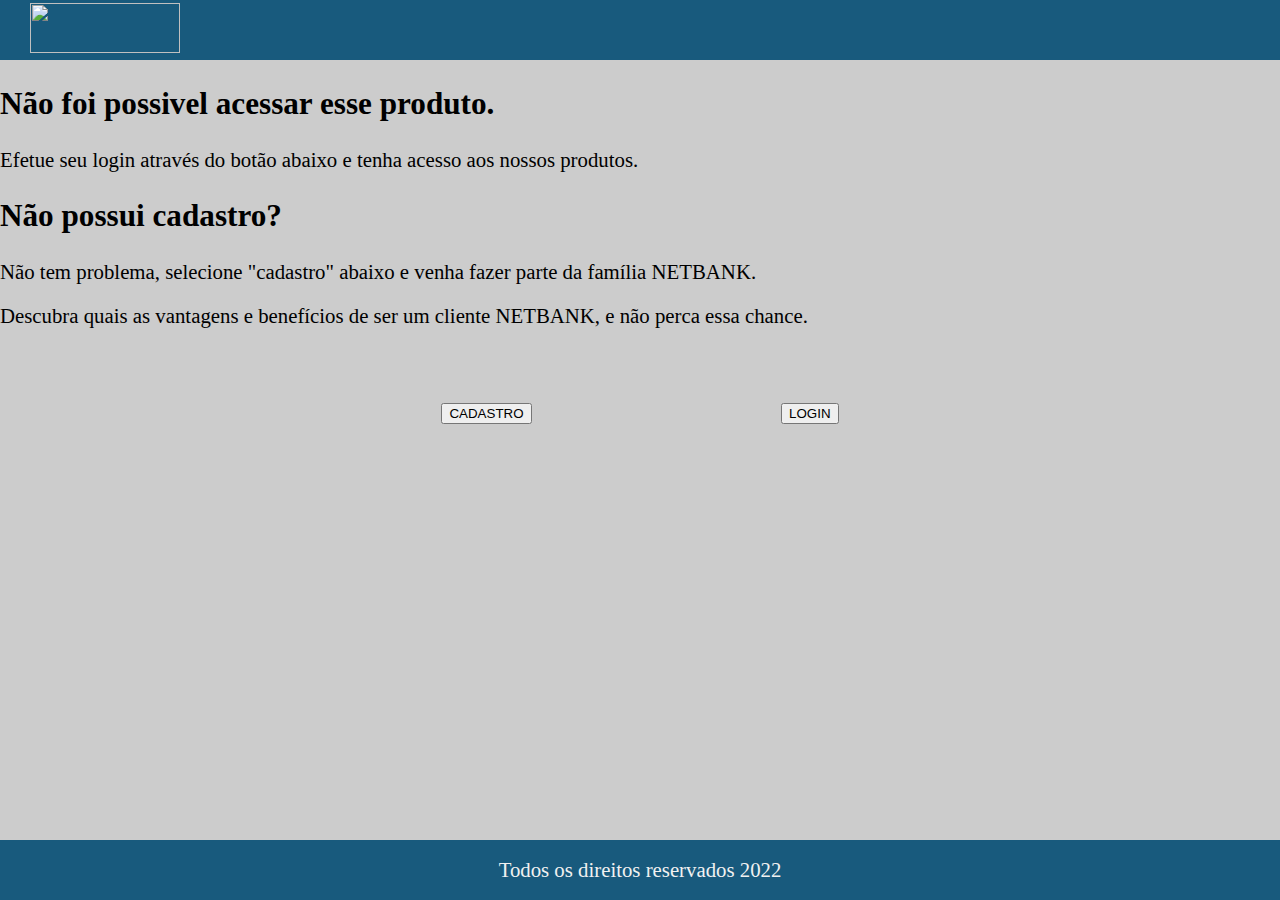
==== cartaodecredito.html @ 2b246e13 "Página menu" ====
<!-- cartão de crédito -->
<!DOCTYPE html>
<html  lang="pt-BR">

<head>
  <meta charset="utf-8">
  <meta name="viewport" content="width=device-width">
  <title>cartao</title>
  
<!-- CSS only -->
  <link href="style2.css" rel="stylesheet" type="text/css" />
</head>

<body>
  <header>
      <nav>
        <div id="logo">
          <a href="index.html">
          <img src="logo.jpeg" width="150" height="50">
          <div class="container"> 
          </a>
          </div>
      </nav>
    <h2>Não foi possivel acessar esse   produto.</h2>

    <p>
      Efetue seu login através do botão abaixo e tenha acesso aos nossos produtos.
    </p>

    <h2>Não possui cadastro?</h2>

    <p>
      Não tem problema, selecione "cadastro" abaixo e venha fazer parte da família NETBANK.
    </p>

    <p>
      Descubra quais as vantagens e benefícios de ser um cliente NETBANK, e não perca essa chance.
    </p>
    </header>

  <main>
      <a href="cadastro.html">
       <button type="button">CADASTRO</button>
      </a>

      <a href="projeto.html">
        <button type="button">LOGIN</button>
      </a>
   </div>
    </main>
  
  
    <footer>
      <span>Todos os direitos reservados 2022</span>
    </footer>
  </body>
</html>
---- style2.css ----
body, html{
  height: 100%;
  display: flex;
  flex-direction: column;
}

body{
  margin: 0px;
  font-size: 1.3em;
  background-color: #ccc;
}

nav{
  display: flex;
  flex-direction: row;
  justify-content: space-between;
  align-items: center;
  
  height: 60px;
  background-color: #185a7d;
  padding-left: 20px;
  padding-right: 20px;
}

nav>div>a{
  text-decoration: none;
  padding: 10px;
}

nav>div>a:link {
  color: #f1f1f1;
}

nav>div>a:visited{
  color: #f1f1f1;
}

/* efeito hover */
nav>div>a:hover{
  background-color: #4682B4;
  border-radius: 5px;
}

i{
  font-size: 24px !important;
}

.container img {
    max-width:10px;
    max-height:15px;
    width: 55%;
    height: auto;
}

main{
  width: 70%;
  margin: 50px auto;

  display: flex;
  flex-direction: row;
  flex-wrap: wrap;
  justify-content: space-evenly;
  
}

main>div {
  background-color: #f1f1f1;
  border-radius: 5px;
  box-shadow: 0 0 5px black;
  text-align: center;
  margin-bottom: 20px;
}

main>div>a>img{
  height: 200px;
}


.hover:hover{
  border: 2px solid #4682B4;
}

footer{
  margin-top: auto;
  background-color: #185a7d;
  color: #f1f1f1;
  height: 60px;
  display: flex;
  justify-content: center;
  align-items: center;
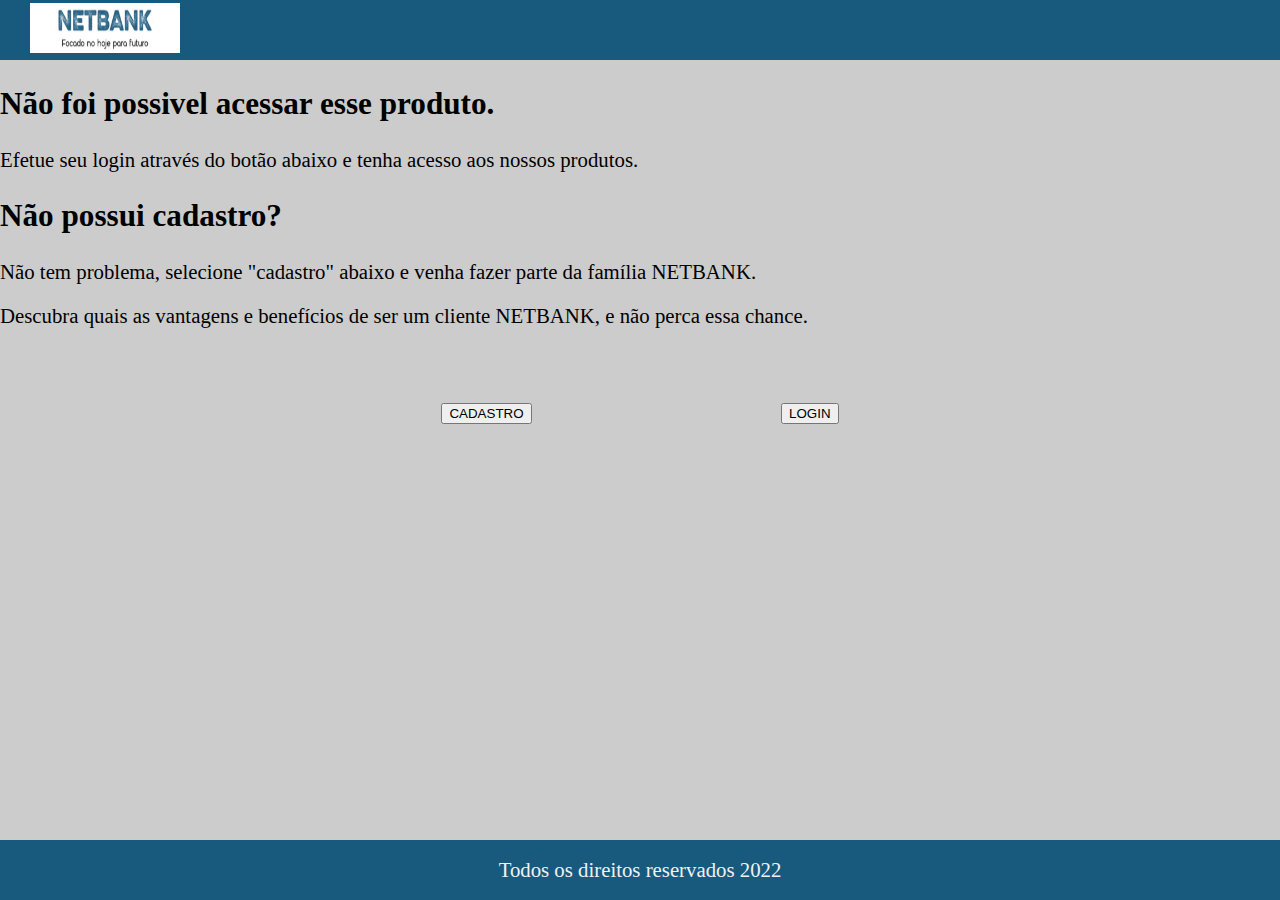
==== commit 27dba69b: "MENU pagina" ====
--- a/cartaodecredito.html
+++ b/cartaodecredito.html
@@ -16,7 +16,7 @@
       <nav>
         <div id="logo">
           <a href="index.html">
-          <img src="logo.jpeg" width="150" height="50">
+          <img src="imagens/logo2.jpg" width="150" height="50">
           <div class="container"> 
           </a>
           </div>
